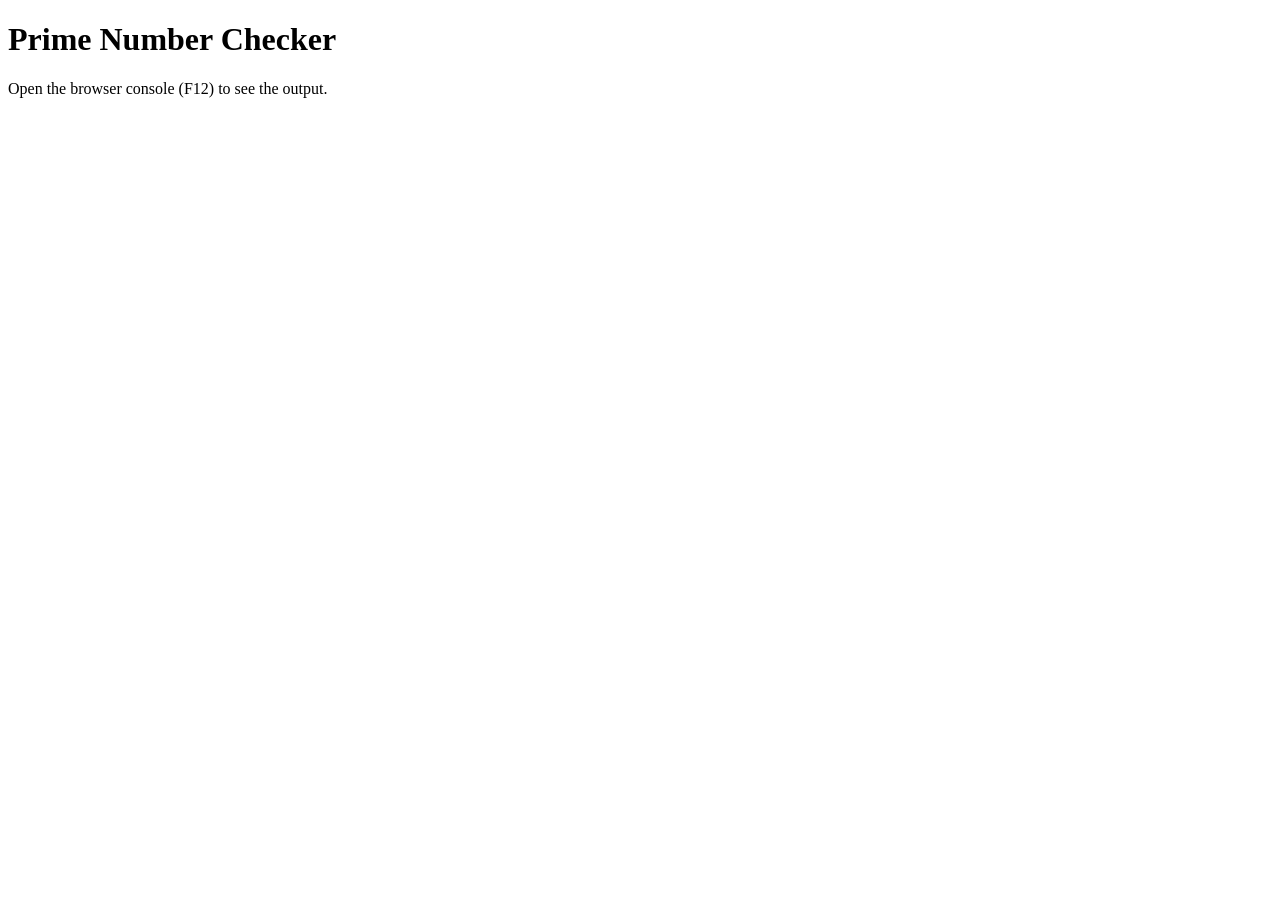
==== SelfPracticeFolder/index.html @ b8d26135 "Adding new js practice files" ====
<!DOCTYPE html>
<html lang="en">
<head>
    <meta charset="UTF-8">
    <meta name="viewport" content="width=device-width, initial-scale=1.0">
    <title>Testing Code</title>
</head>
<body>
    <h1>Prime Number Checker</h1>
    <p>Open the browser console (F12) to see the output.</p>
    <script src="Javascript/Shadow.js"></script>
</body>
</html>
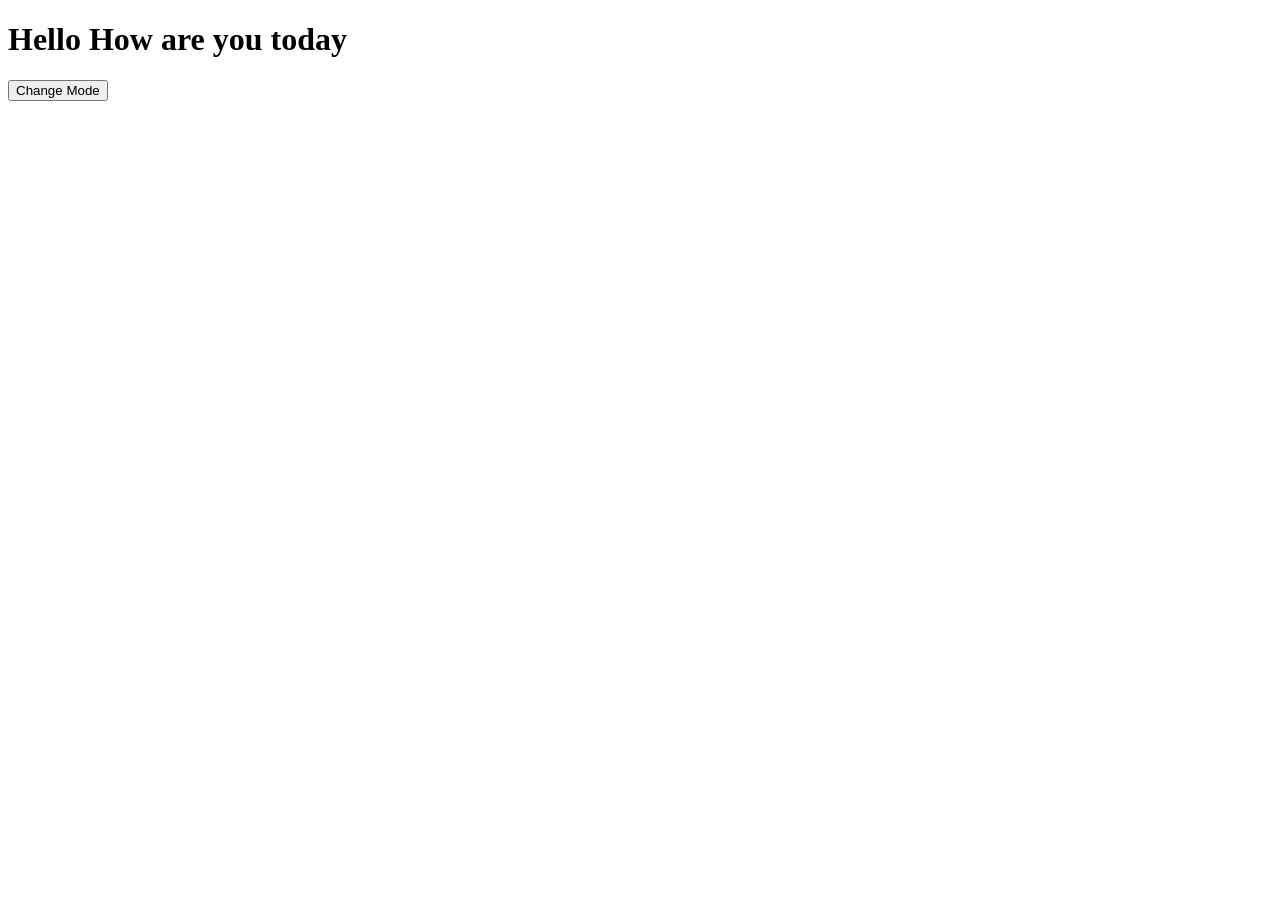
==== commit 9213d668: "Event Listners" ====
--- a/SelfPracticeFolder/index.html
+++ b/SelfPracticeFolder/index.html
@@ -3,11 +3,12 @@
 <head>
     <meta charset="UTF-8">
     <meta name="viewport" content="width=device-width, initial-scale=1.0">
-    <title>Testing Code</title>
+    <link rel="styleSheet" href="./style.css" />  
+    <title>Toggle Button</title>
 </head>
 <body>
-    <h1>Prime Number Checker</h1>
-    <p>Open the browser console (F12) to see the output.</p>
-    <script src="Javascript/Shadow.js"></script>
+    <h1>Hello How are you today</h1>
+    <button id="modeBtn"> Change Mode   </button>
+    <script src="script.js"> </script>
 </body>
 </html>
